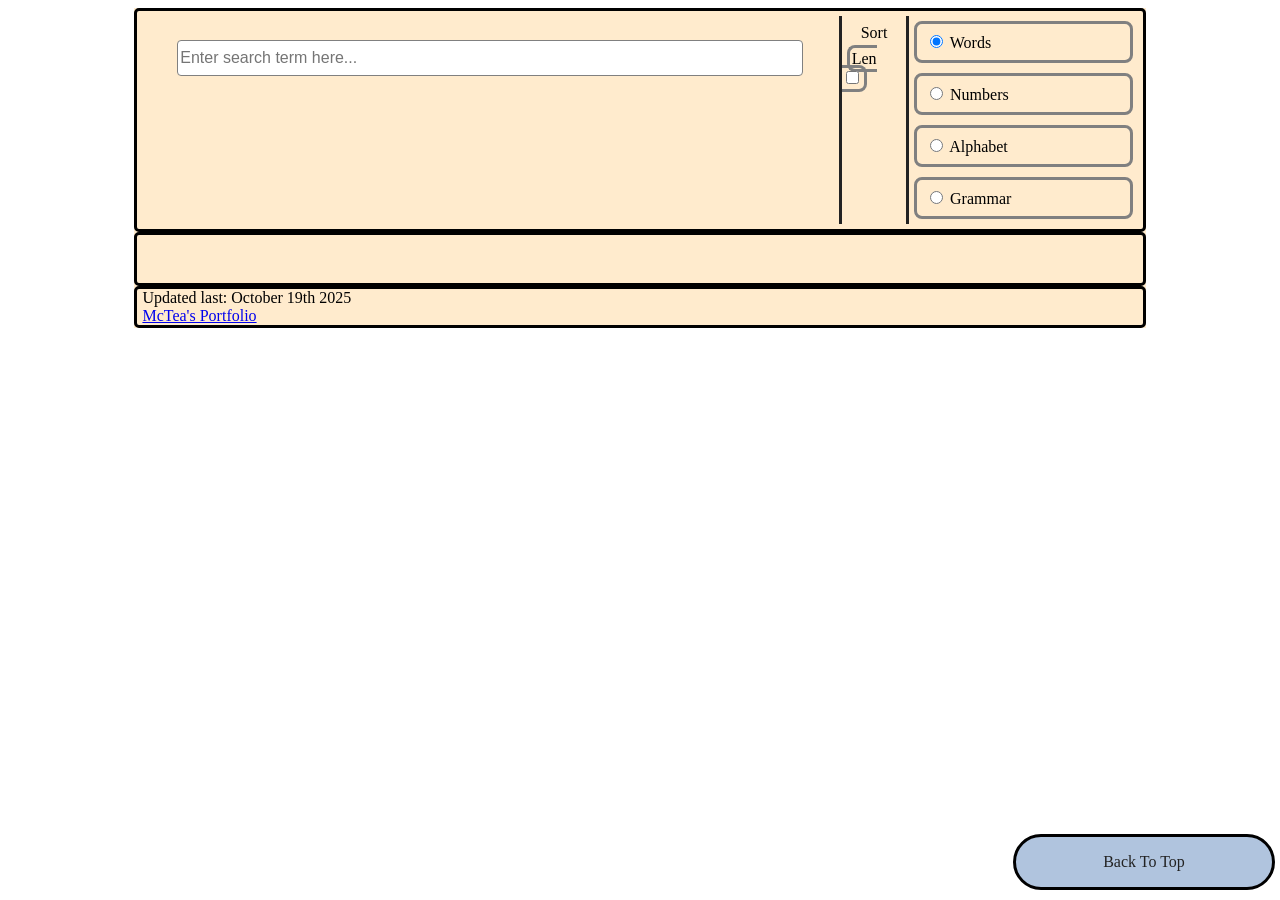
==== index.html @ c6f820b9 "Offloaded the liang word data to the json-files repository The website fetches the data from there n" ====
<!DOCTYPE html>
<html>
    <head>
        <meta charset="UTF-8">
        <meta name="viewport" content="width=device-width, initial-scale=1.0">

        <title>Liang Lookup Tool</title>
        <meta property="description" content="A tool for looking up words in the Liang conlang">
        <meta property="theme-color" content="#ffebcd">

        <meta property="og:image" content="https://raw.githubusercontent.com/Super-McTea/super-mctea.github.io/refs/heads/main/assets/images/liang-lookup/icon.png">

        <link rel="icon" href="assets/icon.png">
        <link rel="stylesheet" href="css/styles.css">
    </head>
    <body>
        <div id="container">

            <!-- <header class="header box" id="header">
            </header> -->

            <div class="filters box">
                <div id="searchbar-container">
                    <div class="search-bar">
                        <input type="text" id="search-bar" value="" placeholder="Enter search term here...">
                    </div>
                    <p id="search-error" class="error">Error Message Here</p>
                </div>
                <div class="under-bar">
                    <p>Sort</p>
                    <label class="sort-button">
                        Len
                        <input type="checkbox" name="length-sort" id="length-sort-box">
                    </label>
                </div>
                <div id="filter-button-container">
                    <label class="filter-button">
                        <input type="radio" name="search-filter" id="word-box" checked="checked">
                        Words
                    </label>
                    <label class="filter-button">
                        <input type="radio" name="search-filter" id="number-box">
                        Numbers
                    </label>
                    <label class="filter-button">
                        <input type="radio" name="search-filter" id="alphabet-box">
                        Alphabet
                    </label>
                    <label class="filter-button">
                        <input type="radio" name="search-filter" id="grammar-box">
                        Grammar
                    </label>
                </div>
            </div>

            <div class="card-results box">
                <div id="card-container">
                    <!-- Cards go here! -->
                     <h1>Awaiting connection to database...</h1>
                </div>
            </div>

            <footer class="footer box">
                <div class="left">
                    Updated last: October 19th 2025
                </div>
                <div class="center">

                </div>
                <div class="right">
                    <a href="https://super-mctea.github.io">McTea's Portfolio</a>
                </div>
                </footer>
        </div>

        <div id="back-to-top">
            <div class="back-to-top-text">Back To Top</div>
        </div>

        <!-- <script src="js/wordData.js"></script> -->
        <script src="js/numberData.js"></script>
        <script src="js/grammarData.js"></script>
        <script src="js/app.js"></script>
    </body>
</html>
---- css/styles.css ----
@font-face {
    font-family: "Liang Extended";
    src: url("../assets/liang_expanded.ttf");
}

.liang {
    font-family: "Liang Extended";
    font-size: 1.5em;
}

.liang.outline {
    color: white;
    -webkit-text-stroke: 1px black;
}

/* #region The Base Container */
#container {
    width: 1300px;
    max-width: 90%;
    margin: auto;

    background-color: #ffebcd;
}

.box {
    padding: 0 5px;
    border: 3px solid black;
    border-radius: 5px;
}

#card-container {
    padding: 1.5em 0.5em;
}

#card-container.number-mode {
    display: block;
}

#card-container.word-mode {
    display: flex;
    flex-wrap: wrap;
    justify-content: space-evenly;
}

#card-container.alphabet-mode {
    display: grid;
    grid-template-areas:
        "top"
        "left" 
        "right"
        "bottom";
    grid-gap: 2em;
}

.card {
    background-color: #fdf6e2;
    border: 5px solid black;
    border-radius: 5px;
    padding: 0.5em;
    margin: 0.5em;
}
/* #endregion */

/* #region Display Characters */

.name-container {
    display: flex;
    flex-direction: row;
    flex-wrap: wrap;
    justify-content: left;

    font-size: 4em;
    margin: 0.1em 0.4em;
    line-height: 1em;
}

.display-character {
    height: 1em;
    aspect-ratio: 3/4;
    background-position: center;
    background-size: cover;
}

.blanked.display-character {
    aspect-ratio: 1/4;
}

.tooltipable .tooltip-content {
    opacity: 0;
    /* min-width: calc(100% - 10px); */
    width: fit-content;
    background-color: #434343;
    color: #fff;
    text-align: center;
    line-height: normal;
    padding: 5px;
    border-radius: 6px;
    
    position: absolute;
    z-index: 1;

    top: 0%;
    left: calc(50% - 5px);
    margin-left: calc(-50% + 5px);

    transition: opacity 100ms ease-out 300ms;
}

.tooltipable:hover .tooltip-content {
    opacity: 1;
}

/* #endregion */

/* #region Word Mode */
.word-card {
    flex-grow: 1;
}

.word-card.smushed {
    max-width: 100%;
}

.word-card.removed {
    display: none;
}

.word-card .card-name {
    font-size: x-large;
    text-decoration: underline;
    text-transform: capitalize;
    margin: 0.1em 1em;
}

.word-card .card-type-header {
    margin: 0.5em 1em 0.1em;
    font-style: italic;
    text-transform: capitalize;
}

.word-card ul, .word-card p {
    text-transform: capitalize;
    margin: 0.1em;
}

.word-card .card-footer {
    font-style: italic;
    margin: 0.1em 1em;
}

/* #endregion */

/* #region Number Mode */

.number-container {
    display: flex;
    flex-direction: row;
    flex-wrap: wrap;
    justify-content: space-evenly;
    align-items: stretch;
}

.number-container .name-container {
    justify-content: center;
}

.number-word {
    min-width: 30%;
    width: fit-content;
    max-width: 90%;
    border: 3px solid gray;
    border-radius: 5px;
    margin: 0.1em 0;
}

.number-container .card-type-header {
    text-align: center;
}

.romanisation {
    text-align: center;
}

/* #endregion */

/* #region Alphabet Mode */

.alphabet-grid {
    display: grid;
    row-gap: 0;
    grid-template-columns: repeat(3, minmax(calc(30px + 41.6px), 1fr));
    /* width: fit-content; */
    width:auto;
}

.top-alphabet {
    grid-area: top;
}

.left-alphabet {
    grid-area: left;
}

.right-alphabet {
    grid-area: right;
}

.bottom-alphabet {
    grid-area: bottom;
}

.word-card.blanked {
    background-color: #00000000;
    border: none;
}

.alphabet-mode .word-card {
    text-align: center;
}

.alphabet-mode .name-container {
    justify-content: center;
}
.alphabet-mode .card-name {
    margin: auto;
}

.alphabet-mode .liang {
    font-size: 4em;
    line-height: 1em;
}

/* #endregion */

/* #region Grammar Mode */

.grammar-card {
    font-family: 'Lucida Sans', 'Lucida Sans Regular', 'Lucida Grande', 'Lucida Sans Unicode', Geneva, Verdana, sans-serif;
    font-size: 14px;
}

.text-line {
    margin: 1em 0;
    line-height: 2em;
}

.text-line.dropdown {
    cursor: pointer;
}

.dropdown :after {
    content: " ";
    border: solid black;
    border-width: 0 5px 5px 0;
    padding: 5px;
    float: right;
    margin-right: 1em;
    transform: rotate(45deg);
    -webkit-transform: rotate(45deg);

    transition: transform 100ms;
}
  
.dropdown.active :after {
    transform: rotate(-135deg);
    -webkit-transform: rotate(-135deg);
}

.grammar-paragraph {
    display: none;
}

.grammar-paragraph.active {
    display: block;
}

.grammar-card h1, .grammar-card h2 {
    text-align: center;
}

.grammar-card .name-container {
    display: inline-flex;

    align-items: center;
    vertical-align: middle;

    height: fit-content;
    margin: 0 0.1em;

    position: relative;
    top: -0.18em;
}

.grammar-card .display-character {
    height: 1.8em;
}

.text-line table {
    display: flex;
    align-items: center;
    justify-content: center;
    border-spacing: 0;
}

.text-line tbody {
    background-color: #ffffff;
    border: 1px solid gray;
    border-radius: 2px;
}

.text-line tr:nth-child(even) {
    background-color: #D6EEEE;

}

.text-line th, .text-line td {
    display: table-cell;
    border: 1px solid gray;
    text-align: center;
    padding: 0.5em;
}

.grammar-card strong.head {
    font-size: 1.2em;
}

/* #endregion */

/* #region Filters */
.filters {
    display: grid;
    grid-template-areas: "top" "mid" "bottom";
    grid-gap: 0;
    padding: 5px;
}

/* Search Bar */
#searchbar-container {
    display: flex;
    flex-direction: column;
    justify-content: center;
    /* align-items: center; */
}

.search-bar {
    padding: 0.5em;
    width: 90%;
    margin: 1em auto 0;
}

.under-bar {
    display: flex;
    flex-direction: row;

    border: none;
    border-top: solid 3px #222222;
    border-bottom: solid 3px #222222;
}

.under-bar p {
    text-align: center;
    margin: 8px;
}

.sort-button {
    padding: 0.1em;
    border: 3px solid gray;
    border-radius: 0.5em;
    margin: 5px;
}
.sort-button:hover {
    background-color: burlywood;
    cursor: pointer;
}

#search-bar {
    font-size: 16px;
    height: 2em;
    width: calc(100% - (3.2px + 4px));
    border: 1.6px solid gray;
    border-radius: 4px;
}

.error {
    color: red;
    font-weight: bold;
    width: 90%;
    margin: auto;
    padding: 4px;
}

.error .name-container {
    display: inline-flex;

    align-items: center;
    vertical-align: middle;

    font-size: 1.5em;

    height: fit-content;
    margin: 0 0.1em;

    position: relative;
    top: -0.18em;
}

.error .display-character {
    height: 1.8em;
}

/* Filter Buttons */
#filter-button-container {
    display: grid;

    grid-template-columns: repeat(auto-fit, minmax(120px, 1fr));

    /* flex-direction: row;
    flex-wrap: wrap; */
    /* justify-content: space-evenly;
    align-items: center; */
    height: fit-content;
    margin-top: auto;
    margin-bottom: auto;
}

.filter-button {
    padding: 0.5em;
    border: 3px solid gray;
    border-radius: 0.5em;
    height: fit-content;
    margin: 5px;
    text-transform: capitalize;
}
.filter-button:hover {
    background-color: burlywood;
    cursor: pointer;
}

/* #endregion */

/* #region Back To Top Button */

#back-to-top {
    position: fixed;
    bottom: 10px;
    right: 5px;

    text-align: center;
    display: flex;
    justify-content: center;
    align-items: center;

    height: 50px;
    min-width: 100px;
    width: 20%;
    background-color: lightsteelblue;
    border: 3px solid black;
    border-radius: 3em;
}

#back-to-top:hover {
    background-color: burlywood;
    cursor: pointer;
    scale: 1.05;
}

#back-to-top .back-to-top-text {
    color: #222222;
}

/* #endregion */

/* #region Word Types */

.noun {
    background-color: aqua;
}

.proper {
    background-color: aquamarine;
}

.verb {
    background-color: greenyellow;
}

.adjective {
    background-color: pink;
}

.genitive {
    background-color: cadetblue;
}

.adverb {
    background-color: rosybrown;
}

.exclamation {
    background-color: plum;
}

.auxillary {
    background-color: palegoldenrod;
}

.determiner, .demonstrative {
    background-color: yellow;
}

.prefix, .suffix {
    background-color: cornflowerblue;
}

.postposition {
    background-color: white;
}

.compound {
    background-color: darkslategrey;
    color: white;
}
/* #endregion */

@media screen and (min-width: 900px) {
    #card-container {
        padding: 1.5em 1em;
    }

    .word-card.smushed {
        max-width: 50%;
    }
}

@media screen and (min-width: 800px) {
    #container {
        max-width: 80%;
    }

    #card-container.alphabet-mode {
        grid-template-columns: repeat(2, 1fr);
        grid-template-areas:
            "top blank"
            "left right"
            "bottom bottom";
            grid-gap: 1em;
    }

    .alphabet-grid {
        display: grid;
        grid-template-columns: repeat(3, minmax(50px, 1fr));
        width: auto;
    }

    .bottom-alphabet {
        grid-template-columns: repeat(6, minmax(50px, 1fr));
    }

    .filters {
        display: grid;
        grid-template-columns: 70% 70px 1fr;
        grid-template-areas: "left mid right";
        grid-gap: 0;
    }

    .under-bar {
        display: block;

        border: none;
        border-left: solid 3px #222222;
        border-right: solid 3px #222222;
    }
}
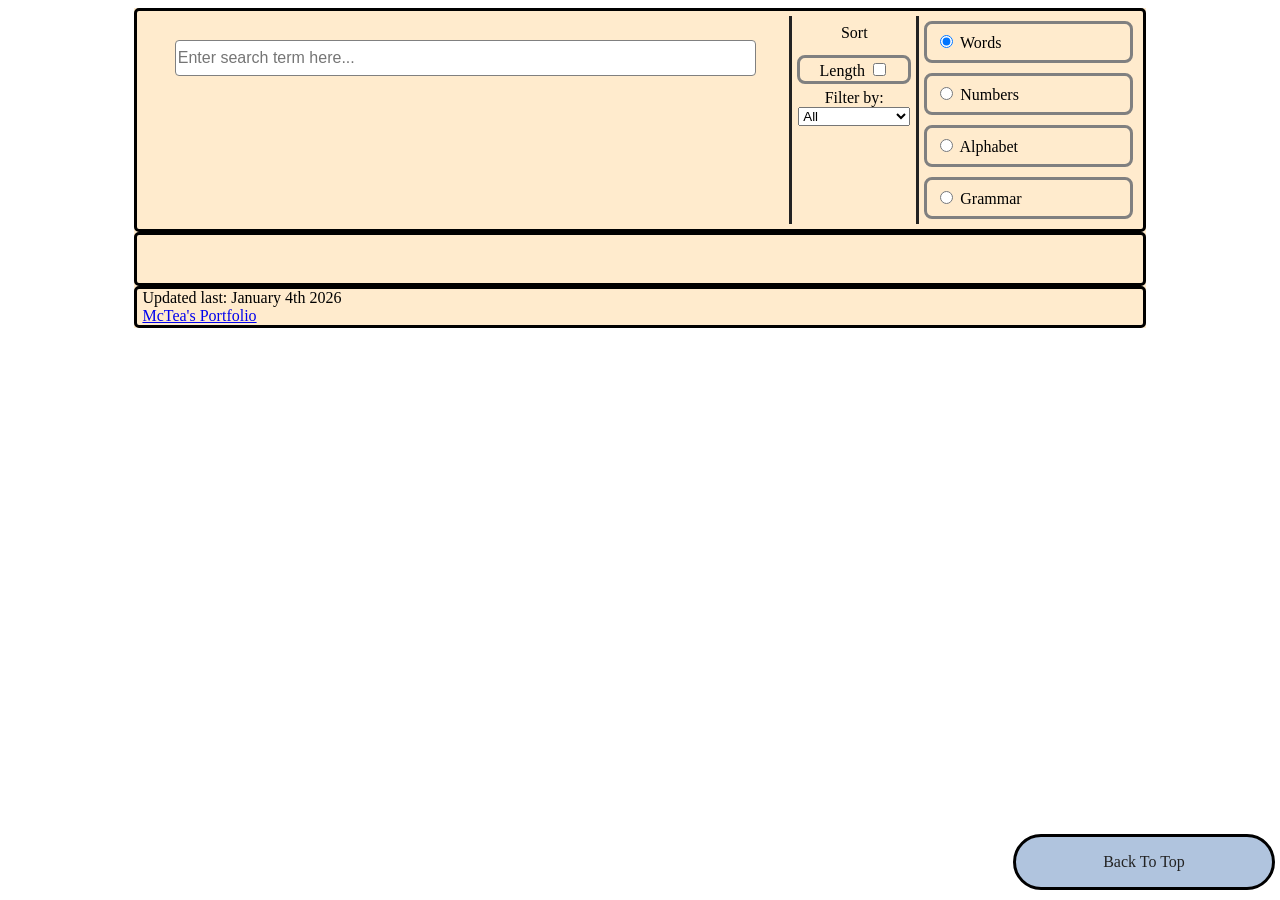
==== commit eb0274ba: "Added filtering by types The site can now filter words by type, whether they be nouns or verbs, adje" ====
--- a/index.html
+++ b/index.html
@@ -28,9 +28,28 @@
                 </div>
                 <div class="under-bar">
                     <p>Sort</p>
-                    <label class="sort-button">
-                        Len
+                    <label for="length-sort-box" class="sort-button">
+                        Length
                         <input type="checkbox" name="length-sort" id="length-sort-box">
+                    </label>
+                    <label for="type-filter">
+                        Filter by:
+                        <select name="type-filter" id="type-filter">
+                            <option value="" selected>All</option>
+                            <option value="noun">Nouns</option>
+                            <option value="proper">Proper Nouns</option>
+                            <option value="verb">Verbs</option>
+                            <option value="adjective">Adjectives</option>
+                            <option value="genitive">Genitives</option>
+                            <option value="adverb">Adverbs</option>
+                            <option value="exclamation">Exclamations</option>
+                            <option value="auxillary">Auxillary Verbs</option>
+                            <option value="determiner">Determiners</option>
+                            <option value="prefix">Prefixes</option>
+                            <option value="suffix">Suffixes</option>
+                            <option value="postposition">Postpositionals</option>
+                            <option value="compound">Compounds</option>
+                        </select>
                     </label>
                 </div>
                 <div id="filter-button-container">
@@ -62,7 +81,7 @@
 
             <footer class="footer box">
                 <div class="left">
-                    Updated last: October 19th 2025
+                    Updated last: January 4th 2026
                 </div>
                 <div class="center">
 
@@ -78,7 +97,7 @@
         </div>
 
         <!-- <script src="js/wordData.js"></script> -->
-        <script src="js/numberData.js"></script>
+        <!-- <script src="js/numberData.js"></script> -->
         <script src="js/grammarData.js"></script>
         <script src="js/app.js"></script>
     </body>
--- a/css/styles.css
+++ b/css/styles.css
@@ -362,6 +362,10 @@
     margin: 8px;
 }
 
+.under-bar label {
+    text-align: center;
+}
+
 .sort-button {
     padding: 0.1em;
     border: 3px solid gray;
@@ -504,7 +508,7 @@
     background-color: palegoldenrod;
 }
 
-.determiner, .demonstrative {
+.determiner {
     background-color: yellow;
 }
 
@@ -558,13 +562,14 @@
 
     .filters {
         display: grid;
-        grid-template-columns: 70% 70px 1fr;
+        grid-template-columns: 65% 130px 1fr;
         grid-template-areas: "left mid right";
         grid-gap: 0;
     }
 
     .under-bar {
-        display: block;
+        display: flex;
+        flex-direction: column;
 
         border: none;
         border-left: solid 3px #222222;
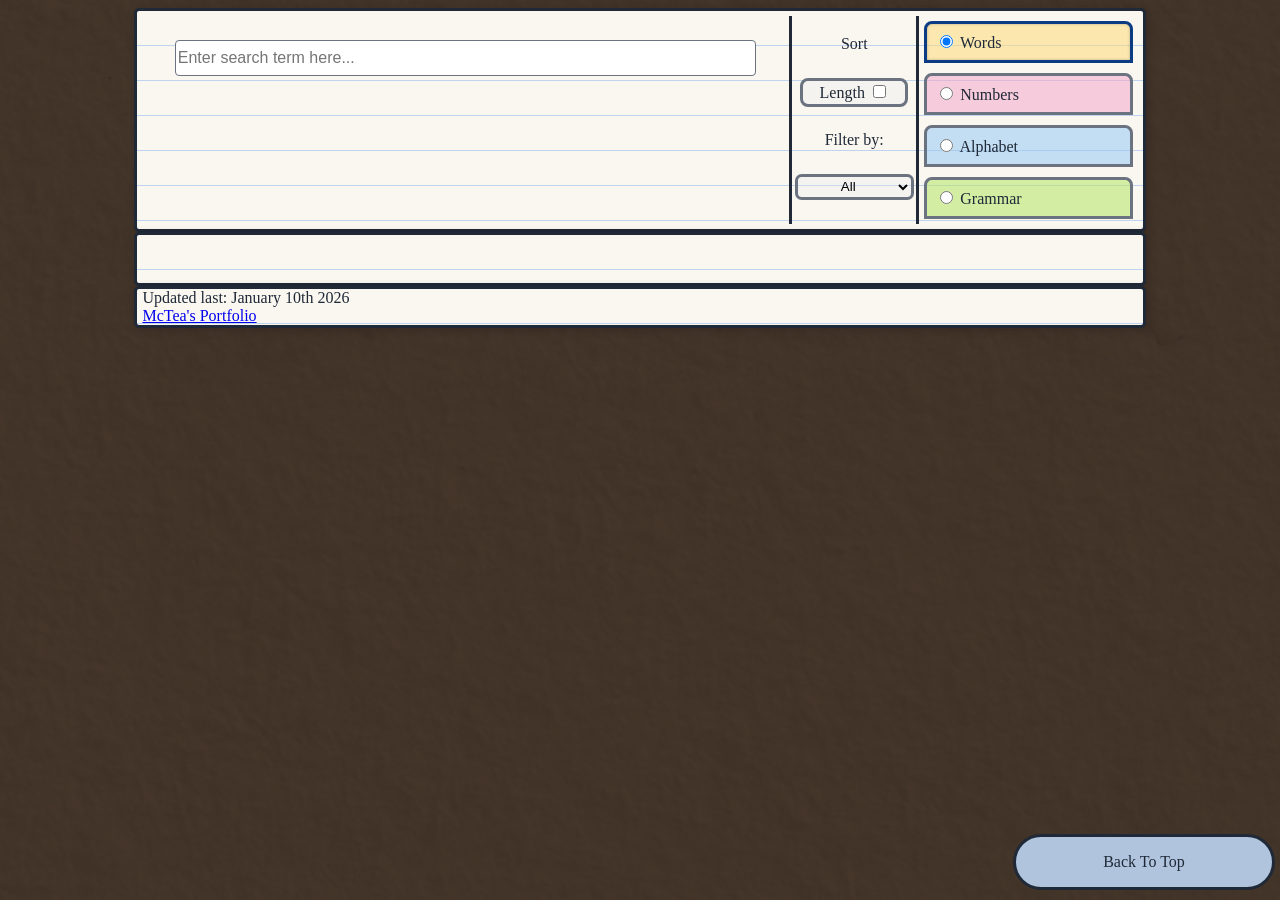
==== commit bebe8b34: "Updated the visuals for the site The website now has a more "bookish" look to it, taking inspiration" ====
--- a/index.html
+++ b/index.html
@@ -16,9 +16,6 @@
     <body>
         <div id="container">
 
-            <!-- <header class="header box" id="header">
-            </header> -->
-
             <div class="filters box">
                 <div id="searchbar-container">
                     <div class="search-bar">
@@ -32,9 +29,10 @@
                         Length
                         <input type="checkbox" name="length-sort" id="length-sort-box">
                     </label>
-                    <label for="type-filter">
+                    <p>
                         Filter by:
-                        <select name="type-filter" id="type-filter">
+                    </p>
+                    <select name="type-filter" id="type-filter">
                             <option value="" selected>All</option>
                             <option value="noun">Nouns</option>
                             <option value="proper">Proper Nouns</option>
@@ -50,22 +48,21 @@
                             <option value="postposition">Postpositionals</option>
                             <option value="compound">Compounds</option>
                         </select>
-                    </label>
                 </div>
                 <div id="filter-button-container">
-                    <label class="filter-button">
-                        <input type="radio" name="search-filter" id="word-box" checked="checked">
+                    <label class="filter-button determiner">
+                        <input type="radio" name="search-filter" id="word-box" checked>
                         Words
                     </label>
-                    <label class="filter-button">
+                    <label class="filter-button adverb">
                         <input type="radio" name="search-filter" id="number-box">
                         Numbers
                     </label>
-                    <label class="filter-button">
+                    <label class="filter-button prefix">
                         <input type="radio" name="search-filter" id="alphabet-box">
                         Alphabet
                     </label>
-                    <label class="filter-button">
+                    <label class="filter-button verb">
                         <input type="radio" name="search-filter" id="grammar-box">
                         Grammar
                     </label>
@@ -81,7 +78,7 @@
 
             <footer class="footer box">
                 <div class="left">
-                    Updated last: January 4th 2026
+                    Updated last: January 10th 2026
                 </div>
                 <div class="center">
 
--- a/css/styles.css
+++ b/css/styles.css
@@ -1,16 +1,65 @@
+html {
+    --card-colour: #FFFFFF;
+    --background-colour: #FAF7F0;
+    --page-colour: #46362a;
+    --borders: #E5E7EB;
+
+    --primary-highlight: #0B3B83;
+    --secondary-highlight: #B45309;
+
+    --text-colour: #1F2937;
+    --subtext-colour: #6B7280;
+
+    /* Word types (using highlighters) */
+    /* From: https://www.reddit.com/r/GoodNotes/comments/jg3xzz/hex_set_of_bright_highlighters_enjoy_hex_codes/ */
+    --lemon-sunshine: #FFDC7488;
+    --beach-at-sunset: #FBAC8788;
+    --watermelon-spring: #FF8C8788;
+    --cotton-candy-cheeks: #F3A6C888;
+    --moonlit-lilly: #DEACF988;
+    --clear-sky-sea: #AEB5FF88;
+    --mountain-breeze-waves: #95C8F388;
+    --toes-in-the-lagoon: #81E3E188;
+    --jungle-getaway: #7DE19888;
+    --golf-club-special: #B3E56188;
+
+
+
+    --line: #1F6FEB44;
+    --line-gap: 35px;
+    --line-thickness: 1px;
+}
+
 @font-face {
     font-family: "Liang Extended";
     src: url("../assets/liang_expanded.ttf");
 }
 
+body {
+    color: var(--text-colour);
+    background-color: var(--page-colour);
+    background-image: url("/assets/textured.jpg");
+    background-blend-mode: multiply;
+}
+
+h1 {
+    color: var(--primary-highlight);
+}
+
+
 .liang {
     font-family: "Liang Extended";
     font-size: 1.5em;
 }
 
 .liang.outline {
-    color: white;
-    -webkit-text-stroke: 1px black;
+    color: #FDFFFF;
+    -webkit-text-stroke: 1px var(--text-colour);
+}
+
+.default-text {
+    color: var(--text-colour);
+    font-weight: normal;
 }
 
 /* #region The Base Container */
@@ -19,13 +68,26 @@
     max-width: 90%;
     margin: auto;
 
-    background-color: #ffebcd;
 }
 
 .box {
     padding: 0 5px;
-    border: 3px solid black;
+    border: 3px solid var(--text-colour);
     border-radius: 5px;
+
+    background-color: var(--background-colour);
+
+    background:
+    repeating-linear-gradient(
+      to bottom,
+      transparent 0,
+      transparent calc(var(--line-gap) - var(--line-thickness)),
+      var(--line) calc(var(--line-gap) - var(--line-thickness)),
+      var(--line) var(--line-gap)
+    ),
+    var(--background-colour);
+
+    box-shadow: 2px 2px 10px 0px #00000030;
 }
 
 #card-container {
@@ -53,11 +115,20 @@
 }
 
 .card {
-    background-color: #fdf6e2;
-    border: 5px solid black;
+    background-color: var(--card-colour);
+    border: 5px solid var(--borders);
     border-radius: 5px;
     padding: 0.5em;
     margin: 0.5em;
+
+    scroll-margin-top: 40px;
+
+    
+    box-shadow: 2px 2px 6px 0px #00000030;
+}
+
+.glow-anim {
+    animation: glow 1.8s ease-in-out;
 }
 /* #endregion */
 
@@ -73,43 +144,6 @@
     margin: 0.1em 0.4em;
     line-height: 1em;
 }
-
-.display-character {
-    height: 1em;
-    aspect-ratio: 3/4;
-    background-position: center;
-    background-size: cover;
-}
-
-.blanked.display-character {
-    aspect-ratio: 1/4;
-}
-
-.tooltipable .tooltip-content {
-    opacity: 0;
-    /* min-width: calc(100% - 10px); */
-    width: fit-content;
-    background-color: #434343;
-    color: #fff;
-    text-align: center;
-    line-height: normal;
-    padding: 5px;
-    border-radius: 6px;
-    
-    position: absolute;
-    z-index: 1;
-
-    top: 0%;
-    left: calc(50% - 5px);
-    margin-left: calc(-50% + 5px);
-
-    transition: opacity 100ms ease-out 300ms;
-}
-
-.tooltipable:hover .tooltip-content {
-    opacity: 1;
-}
-
 /* #endregion */
 
 /* #region Word Mode */
@@ -136,6 +170,7 @@
     margin: 0.5em 1em 0.1em;
     font-style: italic;
     text-transform: capitalize;
+    color: var(--subtext-colour);
 }
 
 .word-card ul, .word-card p {
@@ -143,9 +178,25 @@
     margin: 0.1em;
 }
 
+.word-card div {
+    border-radius: 0.3em;
+}
+
 .word-card .card-footer {
     font-style: italic;
     margin: 0.1em 1em;
+    color: var(--subtext-colour);
+}
+
+.word-card .derivation {
+    display: inline-block;
+    transition: scale 100ms;
+    color: var(--text-colour);
+}
+.word-card .derivation:hover {
+    scale: 1.2;
+    transition: scale 100ms;
+    cursor: pointer;
 }
 
 /* #endregion */
@@ -168,7 +219,7 @@
     min-width: 30%;
     width: fit-content;
     max-width: 90%;
-    border: 3px solid gray;
+    border: 3px solid var(--borders);
     border-radius: 5px;
     margin: 0.1em 0;
 }
@@ -179,6 +230,7 @@
 
 .romanisation {
     text-align: center;
+    color: var(--subtext-colour);
 }
 
 /* #endregion */
@@ -250,7 +302,7 @@
 
 .dropdown :after {
     content: " ";
-    border: solid black;
+    border: solid var(--text-colour);
     border-width: 0 5px 5px 0;
     padding: 5px;
     float: right;
@@ -303,8 +355,8 @@
 }
 
 .text-line tbody {
-    background-color: #ffffff;
-    border: 1px solid gray;
+    background-color: var(--card-colour);
+    border: 1px solid var(--borders);
     border-radius: 2px;
 }
 
@@ -315,7 +367,7 @@
 
 .text-line th, .text-line td {
     display: table-cell;
-    border: 1px solid gray;
+    border: 1px solid var(--borders);
     text-align: center;
     padding: 0.5em;
 }
@@ -348,41 +400,63 @@
     margin: 1em auto 0;
 }
 
-.under-bar {
-    display: flex;
-    flex-direction: row;
-
-    border: none;
-    border-top: solid 3px #222222;
-    border-bottom: solid 3px #222222;
-}
-
-.under-bar p {
-    text-align: center;
-    margin: 8px;
-}
-
-.under-bar label {
-    text-align: center;
-}
-
-.sort-button {
-    padding: 0.1em;
-    border: 3px solid gray;
-    border-radius: 0.5em;
-    margin: 5px;
-}
-.sort-button:hover {
-    background-color: burlywood;
-    cursor: pointer;
-}
-
 #search-bar {
     font-size: 16px;
     height: 2em;
     width: calc(100% - (3.2px + 4px));
-    border: 1.6px solid gray;
+    border: 1.6px solid var(--subtext-colour);
     border-radius: 4px;
+}
+
+.under-bar {
+    display: flex;
+    flex-direction: row;
+
+    align-items: center;
+    justify-content: space-evenly;
+
+    border: none;
+    border-top: solid 3px var(--text-colour);
+    border-bottom: solid 3px var(--text-colour);
+}
+
+.under-bar p {
+    text-align: center;
+    margin: 0;
+}
+
+.under-bar label {
+    text-align: center;
+}
+
+.sort-button {
+    padding: 0.1em;
+    border: 3px solid var(--subtext-colour);
+    border-radius: 0.5em;
+    margin: 5px;
+    background-color: rgb(from var(--borders) r g b / 0.3);
+}
+.sort-button:hover {
+    background-color: rgb(from var(--primary-highlight) r g b / 0.3);
+    cursor: pointer;
+}
+.sort-button:has(input:checked) {
+    background-color: rgb(from var(--secondary-highlight) r g b / 0.5);
+}
+
+/* Type Filters */
+select {
+    padding: 0.1em;
+    border: 3px solid var(--subtext-colour);
+    border-radius: 0.5em;
+    margin: 5px;
+    background-color: rgb(from var(--borders) r g b / 0.3);
+
+    text-align: center;
+}
+select:hover {
+    background-color: rgb(from var(--primary-highlight) r g b / 0.3);
+    cursor: pointer;
 }
 
 .error {
@@ -429,15 +503,29 @@
 
 .filter-button {
     padding: 0.5em;
-    border: 3px solid gray;
-    border-radius: 0.5em;
+    border: 3px solid var(--subtext-colour);
+    border-radius: 0.5em 0.5em 0 0;
     height: fit-content;
     margin: 5px;
     text-transform: capitalize;
+
+    transform-origin: bottom;
+    transition: scale 100ms ease-in, box-shadow 100ms ease-in;
+}
+.filter-button:has(input:checked) {
+    /* font-weight: bold; */
+    border-color: var(--primary-highlight);
+    box-shadow: 
+        inset 0 0 3px rgb(from var(--text-colour) r g b / 0.3);
+        /* 0 0 5px 2px rgb(from var(--text-colour) r g b / 0.3); */
 }
 .filter-button:hover {
-    background-color: burlywood;
     cursor: pointer;
+
+    scale: 1.05;
+    box-shadow: 
+        0 0 3px rgb(from var(--text-colour) r g b / 0.3);
+    transition: scale 100ms ease-in, box-shadow 100ms ease-in;
 }
 
 /* #endregion */
@@ -458,18 +546,18 @@
     min-width: 100px;
     width: 20%;
     background-color: lightsteelblue;
-    border: 3px solid black;
+    border: 3px solid var(--text-colour);
     border-radius: 3em;
 }
 
 #back-to-top:hover {
-    background-color: burlywood;
+    background-color: var(--secondary-highlight);
     cursor: pointer;
     scale: 1.05;
 }
 
 #back-to-top .back-to-top-text {
-    color: #222222;
+    color: var(--text-colour);
 }
 
 /* #endregion */
@@ -477,52 +565,52 @@
 /* #region Word Types */
 
 .noun {
-    background-color: aqua;
+    background-color: var(--toes-in-the-lagoon);
 }
 
 .proper {
-    background-color: aquamarine;
+    background-color: var(--toes-in-the-lagoon);
 }
 
 .verb {
-    background-color: greenyellow;
+    background-color: var(--golf-club-special);
 }
 
 .adjective {
-    background-color: pink;
+    background-color: var(--watermelon-spring);
 }
 
 .genitive {
-    background-color: cadetblue;
+    background-color: var(--jungle-getaway);
 }
 
 .adverb {
-    background-color: rosybrown;
+    background-color: var(--cotton-candy-cheeks);
 }
 
 .exclamation {
-    background-color: plum;
+    background-color: var(--moonlit-lilly);
 }
 
 .auxillary {
-    background-color: palegoldenrod;
+    background-color: var(--beach-at-sunset);
 }
 
 .determiner {
-    background-color: yellow;
+    background-color: var(--lemon-sunshine);
 }
 
 .prefix, .suffix {
-    background-color: cornflowerblue;
+    background-color: var(--mountain-breeze-waves);
 }
 
 .postposition {
-    background-color: white;
+    background-color: whitesmoke;
 }
 
 .compound {
-    background-color: darkslategrey;
-    color: white;
+    background-color: var(--clear-sky-sea);
+    /* color: white; */
 }
 /* #endregion */
 
@@ -572,7 +660,26 @@
         flex-direction: column;
 
         border: none;
-        border-left: solid 3px #222222;
-        border-right: solid 3px #222222;
+        border-left: solid 3px var(--text-colour);
+        border-right: solid 3px var(--text-colour);
+    }
+
+    .sort-button {
+        width: 80%;
+    }
+}
+
+@keyframes glow {
+    0% {
+        box-shadow: 0px 0px 15px 10px var(--lemon-sunshine);
+        scale: 1.05;
+    }
+    50% {
+        box-shadow: 0px 0px 10px 5px var(--lemon-sunshine);
+        scale: 1.025;
+    }
+    100% {
+        box-shadow: 2px 2px 10px 0px #00000030;
+        scale: 1;
     }
 }
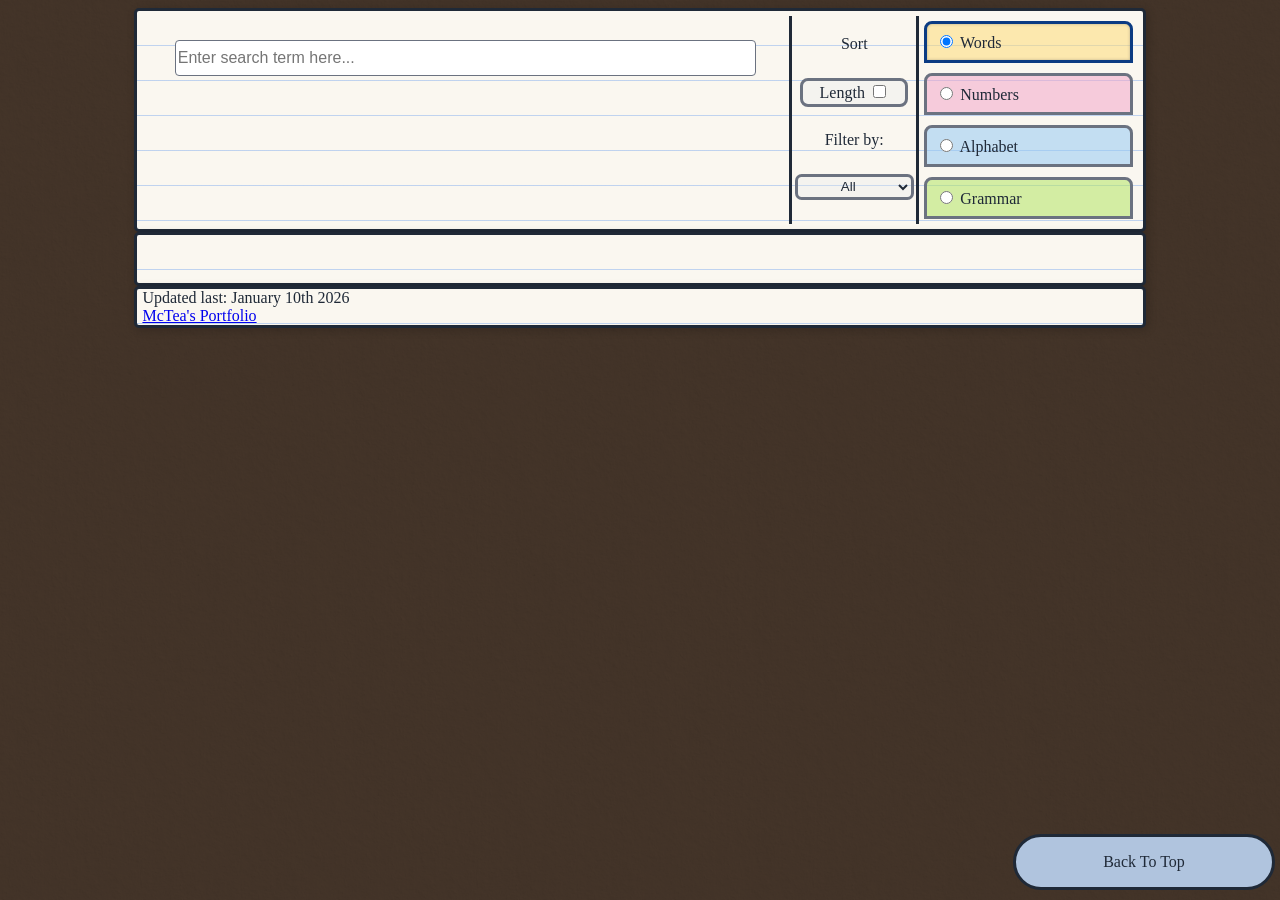
==== commit 97d93739: "Disabled autocomplete/autocorrect This was annoying me to the point of insanity, whenever I typed an" ====
--- a/index.html
+++ b/index.html
@@ -19,7 +19,7 @@
             <div class="filters box">
                 <div id="searchbar-container">
                     <div class="search-bar">
-                        <input type="text" id="search-bar" value="" placeholder="Enter search term here...">
+                        <input type="text" id="search-bar" value="" placeholder="Enter search term here..." autocomplete="off" autocorrect="off" autocapitalize="off" spellcheck="off">
                     </div>
                     <p id="search-error" class="error">Error Message Here</p>
                 </div>
--- a/css/styles.css
+++ b/css/styles.css
@@ -9,6 +9,9 @@
 
     --text-colour: #1F2937;
     --subtext-colour: #6B7280;
+    --grammar-heading: #0B3B83;
+
+    --page-border: var(--text-colour);
 
     /* Word types (using highlighters) */
     /* From: https://www.reddit.com/r/GoodNotes/comments/jg3xzz/hex_set_of_bright_highlighters_enjoy_hex_codes/ */
@@ -30,6 +33,24 @@
     --line-thickness: 1px;
 }
 
+@media (prefers-color-scheme: dark) {
+    body {
+        --card-colour: #434343;
+        --background-colour: #232323;
+        --page-colour: #232E43;
+        --borders: black;
+
+        --primary-highlight: #0B3B83;
+        --secondary-highlight: #B45309;
+
+        --text-colour: #e5e5e5;
+        --subtext-colour: #B1B5BE;
+        --grammar-heading: #6895DF;
+
+        --page-border: black;
+    }
+}
+
 @font-face {
     font-family: "Liang Extended";
     src: url("../assets/liang_expanded.ttf");
@@ -37,13 +58,19 @@
 
 body {
     color: var(--text-colour);
+
+    background-repeat: repeat;
+    background-size: contain;
+
+    background-image: url("../assets/textured.png");
     background-color: var(--page-colour);
-    background-image: url("/assets/textured.jpg");
+
     background-blend-mode: multiply;
 }
 
 h1 {
-    color: var(--primary-highlight);
+    color: var(--grammar-heading);
+    text-shadow: 2px 2px 2px #00000030;
 }
 
 
@@ -54,7 +81,7 @@
 
 .liang.outline {
     color: #FDFFFF;
-    -webkit-text-stroke: 1px var(--text-colour);
+    -webkit-text-stroke: 1px var(--page-border);
 }
 
 .default-text {
@@ -72,7 +99,7 @@
 
 .box {
     padding: 0 5px;
-    border: 3px solid var(--text-colour);
+    border: 3px solid var(--page-border);
     border-radius: 5px;
 
     background-color: var(--background-colour);
@@ -361,7 +388,7 @@
 }
 
 .text-line tr:nth-child(even) {
-    background-color: #D6EEEE;
+    background-color: rgb(from var(--primary-highlight) r g b / 0.2);
 
 }
 
@@ -416,8 +443,9 @@
     justify-content: space-evenly;
 
     border: none;
-    border-top: solid 3px var(--text-colour);
-    border-bottom: solid 3px var(--text-colour);
+    border-top: solid 3px;
+    border-bottom: solid 3px;
+    border-color: var(--page-border);
 }
 
 .under-bar p {
@@ -446,6 +474,7 @@
 
 /* Type Filters */
 select {
+    color: var(--text-colour);
     padding: 0.1em;
     border: 3px solid var(--subtext-colour);
     border-radius: 0.5em;
@@ -546,7 +575,7 @@
     min-width: 100px;
     width: 20%;
     background-color: lightsteelblue;
-    border: 3px solid var(--text-colour);
+    border: 3px solid var(--page-border);
     border-radius: 3em;
 }
 
@@ -557,7 +586,7 @@
 }
 
 #back-to-top .back-to-top-text {
-    color: var(--text-colour);
+    color: var(--page-border);
 }
 
 /* #endregion */
@@ -605,6 +634,7 @@
 }
 
 .postposition {
+    color: #1F2937;
     background-color: whitesmoke;
 }
 
@@ -660,8 +690,9 @@
         flex-direction: column;
 
         border: none;
-        border-left: solid 3px var(--text-colour);
-        border-right: solid 3px var(--text-colour);
+        border-left: solid 3px;
+        border-right: solid 3px;
+        border-color: var(--page-border);
     }
 
     .sort-button {
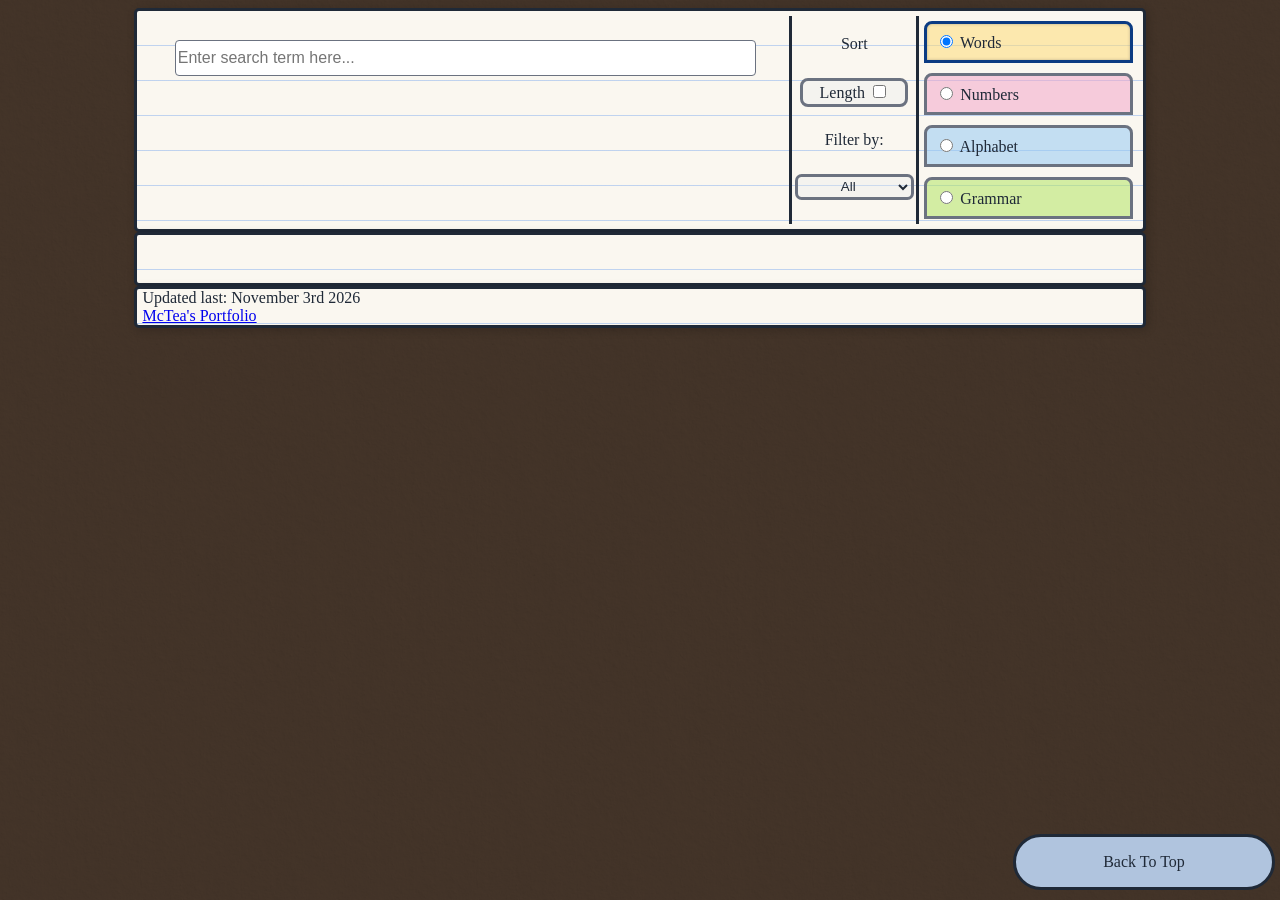
==== commit 1321e340: "Updated the last updated date" ====
--- a/index.html
+++ b/index.html
@@ -21,6 +21,7 @@
                     <div class="search-bar">
                         <input type="text" id="search-bar" value="" placeholder="Enter search term here..." autocomplete="off" autocorrect="off" autocapitalize="off" spellcheck="off">
                     </div>
+                    <p id="search-terms" class="search-terms"></p>
                     <p id="search-error" class="error">Error Message Here</p>
                 </div>
                 <div class="under-bar">
@@ -40,7 +41,7 @@
                             <option value="adjective">Adjectives</option>
                             <option value="genitive">Genitives</option>
                             <option value="adverb">Adverbs</option>
-                            <option value="exclamation">Exclamations</option>
+                            <option value="interjection">Interjections</option>
                             <option value="auxillary">Auxillary Verbs</option>
                             <option value="determiner">Determiners</option>
                             <option value="prefix">Prefixes</option>
@@ -78,7 +79,7 @@
 
             <footer class="footer box">
                 <div class="left">
-                    Updated last: January 10th 2026
+                    Updated last: November 3rd 2026
                 </div>
                 <div class="center">
 
--- a/css/styles.css
+++ b/css/styles.css
@@ -375,9 +375,8 @@
 }
 
 .text-line table {
-    display: flex;
-    align-items: center;
-    justify-content: center;
+    display: table;
+    width: 100%;
     border-spacing: 0;
 }
 
@@ -455,6 +454,31 @@
 
 .under-bar label {
     text-align: center;
+}
+
+.search-terms {
+    padding: 0.5em;
+    width: 90%;
+    margin: 0 auto;
+
+    font-size: 1.25em;
+    color: var(--subtext-colour);
+}
+
+.search-term {
+    margin-right: 0.25em;
+}
+
+.search-term:hover {
+    cursor: pointer;
+    scale: 1.1;
+}
+
+.search-term.selected {
+    color: var(--text-colour);
+
+    border: 3px solid var(--line);
+    border-radius: 4px;
 }
 
 .sort-button {
@@ -617,7 +641,7 @@
     background-color: var(--cotton-candy-cheeks);
 }
 
-.exclamation {
+.interjection {
     background-color: var(--moonlit-lilly);
 }
 
